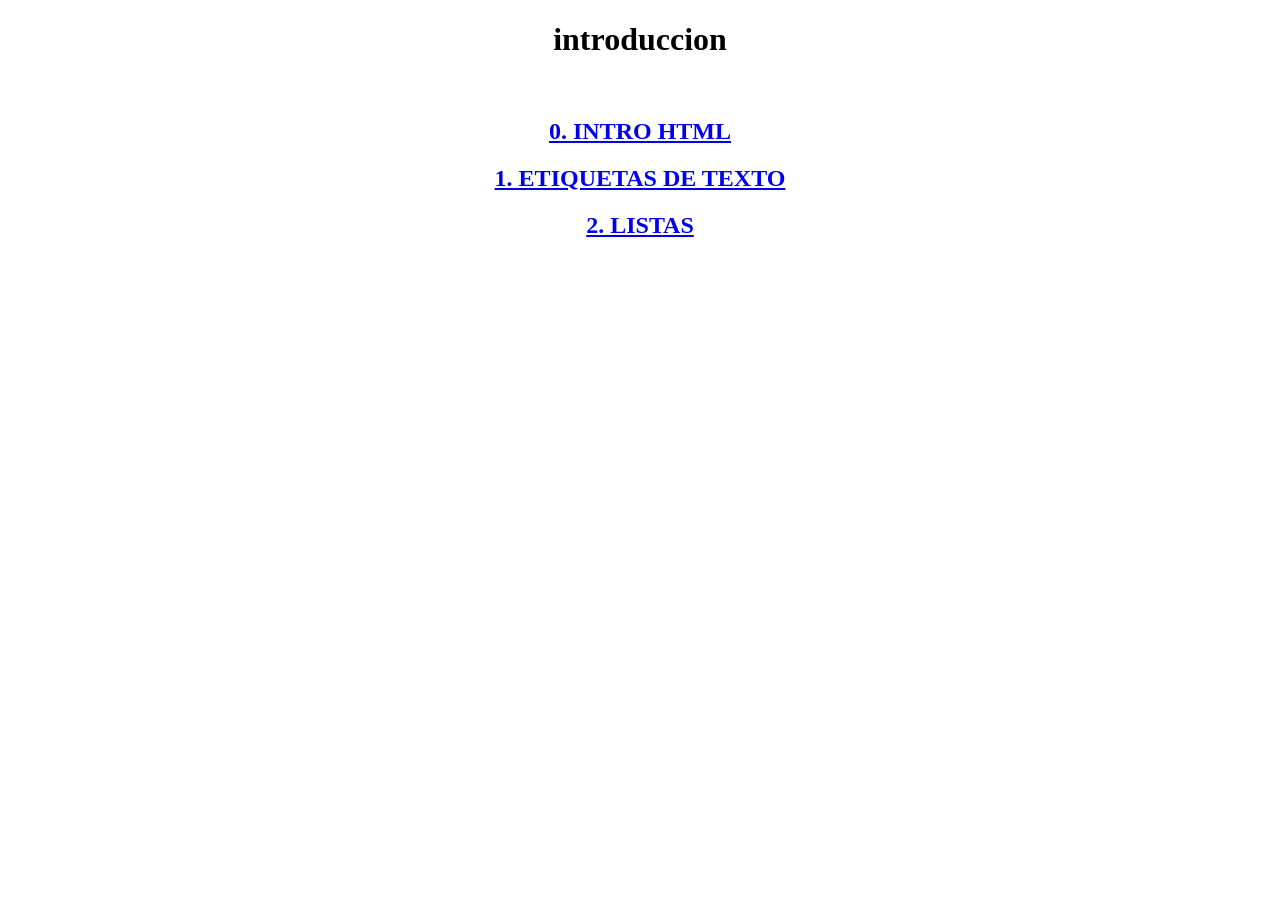
==== index.html @ da70d42c "Add files via upload" ====
<!DOCTYPE html>
<html lang="en">
<head>
    <meta charset="UTF-8">
    <meta name="viewport" content="width=device-width, initial-scale=1.0">
    <title>intro</title>
</head>
<body>
    <center>
        <h1> introduccion</h1>
        <br>
        <h2><a href="01intro.html">0. INTRO HTML</a></h2>
         <h2><a href="02texto.html">1. ETIQUETAS DE TEXTO</a></h2>
         <h2><a href="listas.html">2. LISTAS</a></h2>
        <br>
    </center>
</body>
</html>
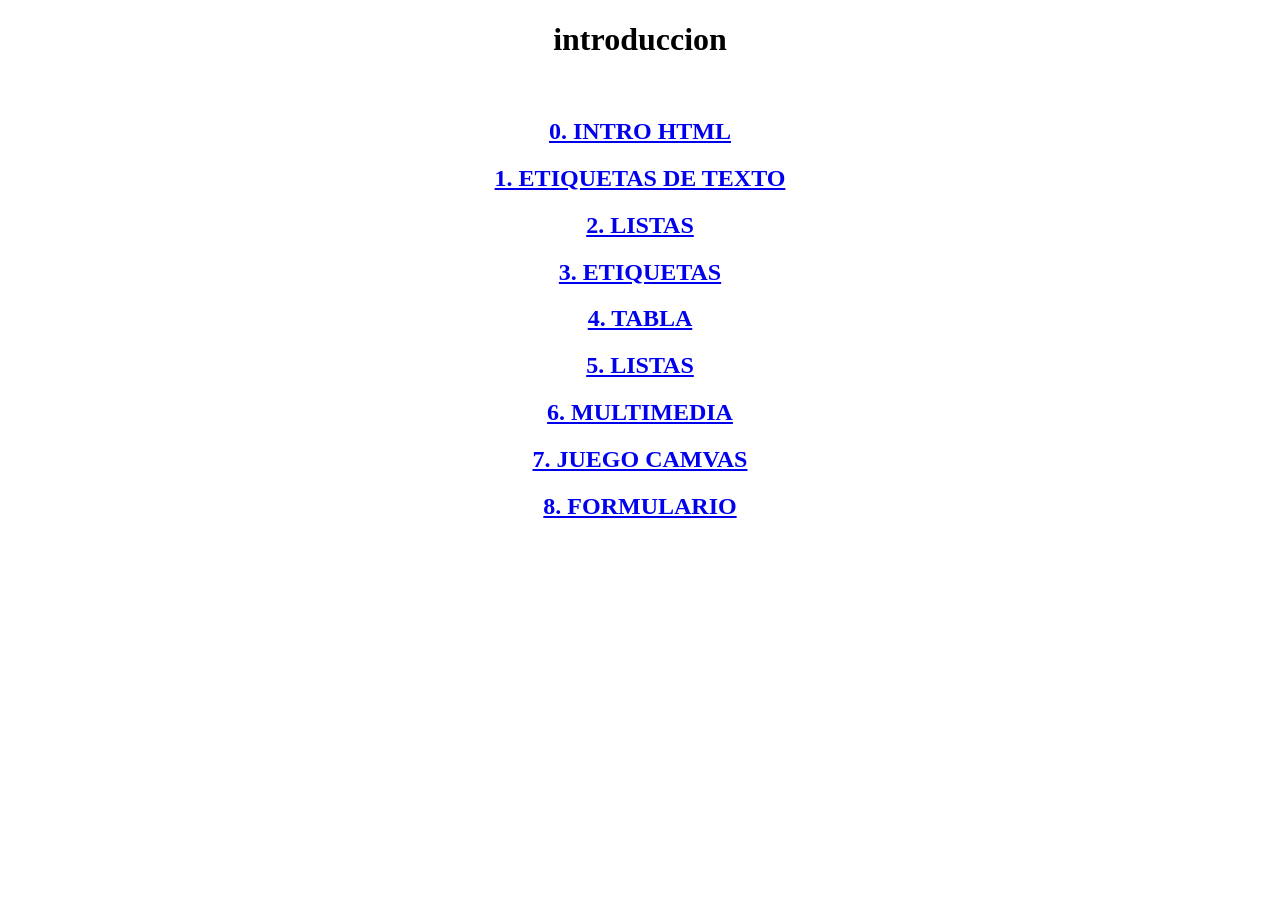
==== commit 745aab37: "active" ====
--- a/index.html
+++ b/index.html
@@ -1,18 +1,24 @@
-<!DOCTYPE html>
-<html lang="en">
-<head>
-    <meta charset="UTF-8">
-    <meta name="viewport" content="width=device-width, initial-scale=1.0">
-    <title>intro</title>
-</head>
-<body>
-    <center>
-        <h1> introduccion</h1>
-        <br>
-        <h2><a href="01intro.html">0. INTRO HTML</a></h2>
-         <h2><a href="02texto.html">1. ETIQUETAS DE TEXTO</a></h2>
-         <h2><a href="listas.html">2. LISTAS</a></h2>
-        <br>
-    </center>
-</body>
+<!DOCTYPE html>
+<html lang="en">
+<head>
+    <meta charset="UTF-8">
+    <meta name="viewport" content="width=device-width, initial-scale=1.0">
+    <title>intro</title>
+</head>
+<body>
+    <center>
+        <h1> introduccion</h1>
+        <br>
+        <h2><a href="01intro.html">0. INTRO HTML</a></h2>
+         <h2><a href="02texto.html">1. ETIQUETAS DE TEXTO</a></h2>
+         <h2><a href="03listas.html">2. LISTAS</a></h2>
+         <h2><a href="04etiquetas.html">3.   ETIQUETAS</a></h2>
+          <h2><a href="horario.html">4. TABLA</a></h2>
+           <h2><a href="05enlaces.html">5. LISTAS</a></h2>
+            <h2><a href="06multimedia.html">6. MULTIMEDIA</a></h2>
+             <h2><a href="juego.html">7. JUEGO CAMVAS</a></h2>
+              <h2><a href="formulario.html">8. FORMULARIO</a></h2>
+        <br>
+    </center>
+</body>
 </html>
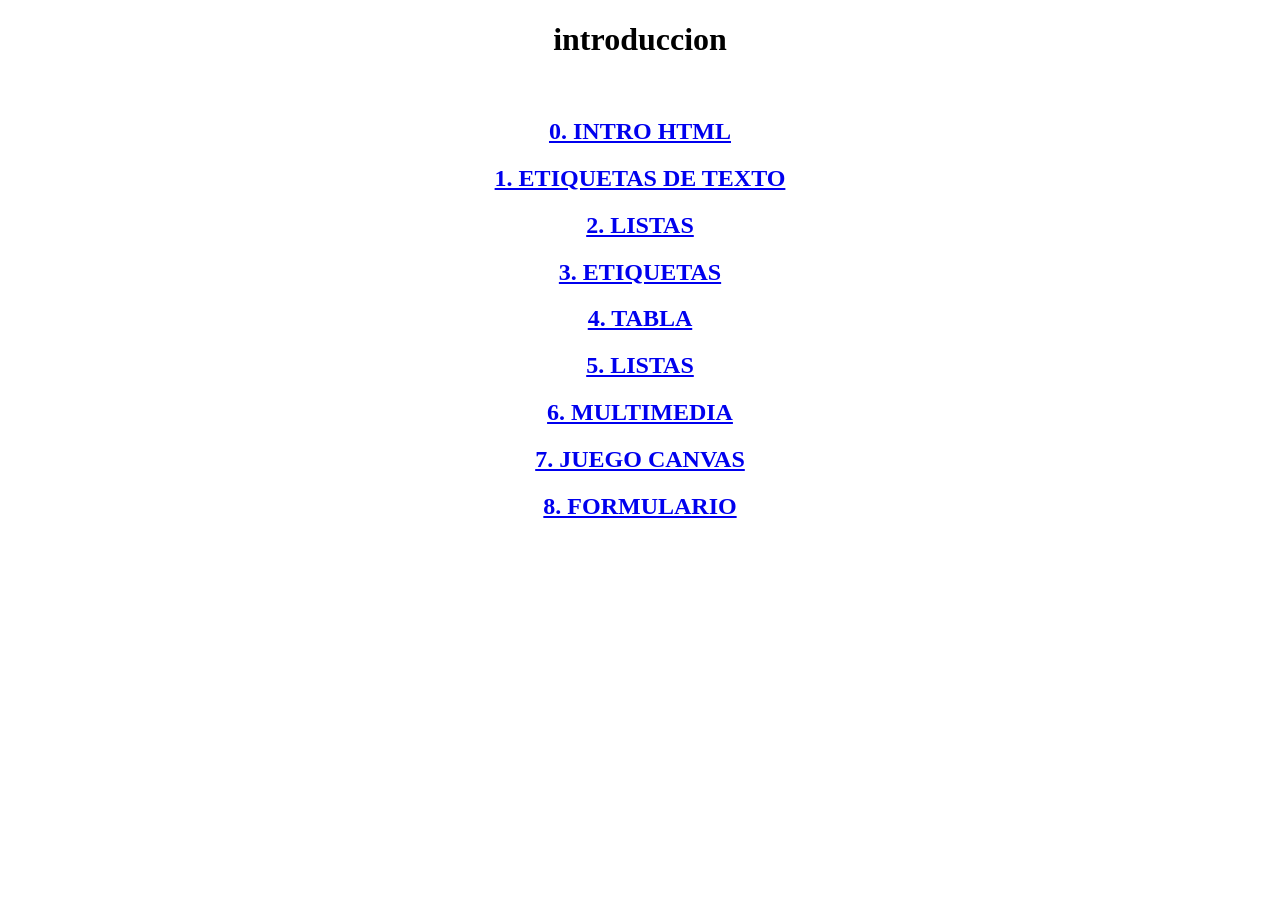
==== commit 84446672: "paginaweb505" ====
--- a/index.html
+++ b/index.html
@@ -16,7 +16,7 @@
           <h2><a href="horario.html">4. TABLA</a></h2>
            <h2><a href="05enlaces.html">5. LISTAS</a></h2>
             <h2><a href="06multimedia.html">6. MULTIMEDIA</a></h2>
-             <h2><a href="juego.html">7. JUEGO CAMVAS</a></h2>
+             <h2><a href="juego.html">7. JUEGO CANVAS</a></h2>
               <h2><a href="formulario.html">8. FORMULARIO</a></h2>
         <br>
     </center>
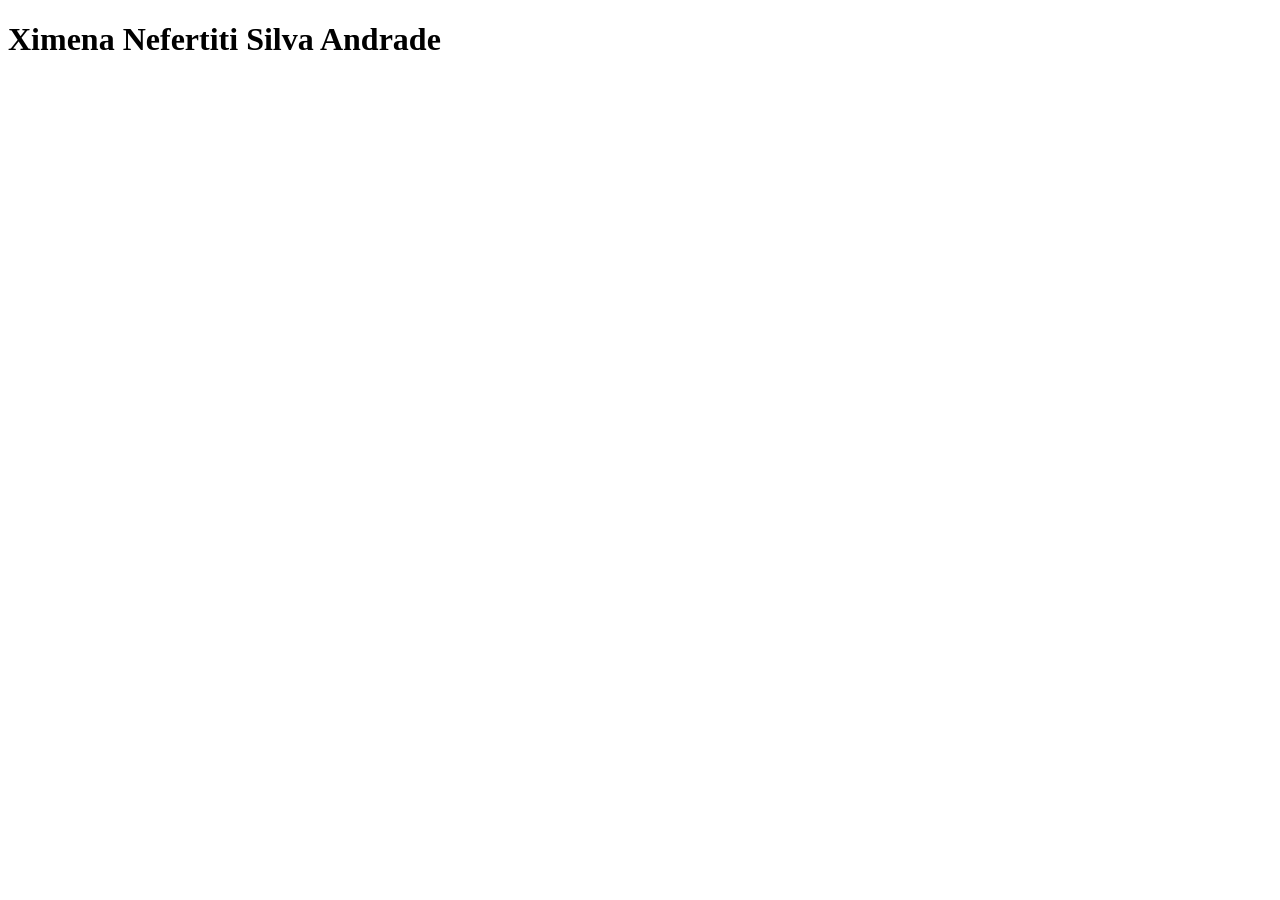
==== commit c31b3ead: "lo que sea" ====
--- a/index.html
+++ b/index.html
@@ -3,22 +3,11 @@
 <head>
     <meta charset="UTF-8">
     <meta name="viewport" content="width=device-width, initial-scale=1.0">
-    <title>intro</title>
+    <title>ximena nefertiti silva andrade</title>
 </head>
 <body>
-    <center>
-        <h1> introduccion</h1>
-        <br>
-        <h2><a href="01intro.html">0. INTRO HTML</a></h2>
-         <h2><a href="02texto.html">1. ETIQUETAS DE TEXTO</a></h2>
-         <h2><a href="03listas.html">2. LISTAS</a></h2>
-         <h2><a href="04etiquetas.html">3.   ETIQUETAS</a></h2>
-          <h2><a href="horario.html">4. TABLA</a></h2>
-           <h2><a href="05enlaces.html">5. LISTAS</a></h2>
-            <h2><a href="06multimedia.html">6. MULTIMEDIA</a></h2>
-             <h2><a href="juego.html">7. JUEGO CANVAS</a></h2>
-              <h2><a href="formulario.html">8. FORMULARIO</a></h2>
-        <br>
-    </center>
+
+    <h1>Ximena Nefertiti Silva Andrade</h1>
+
 </body>
 </html>
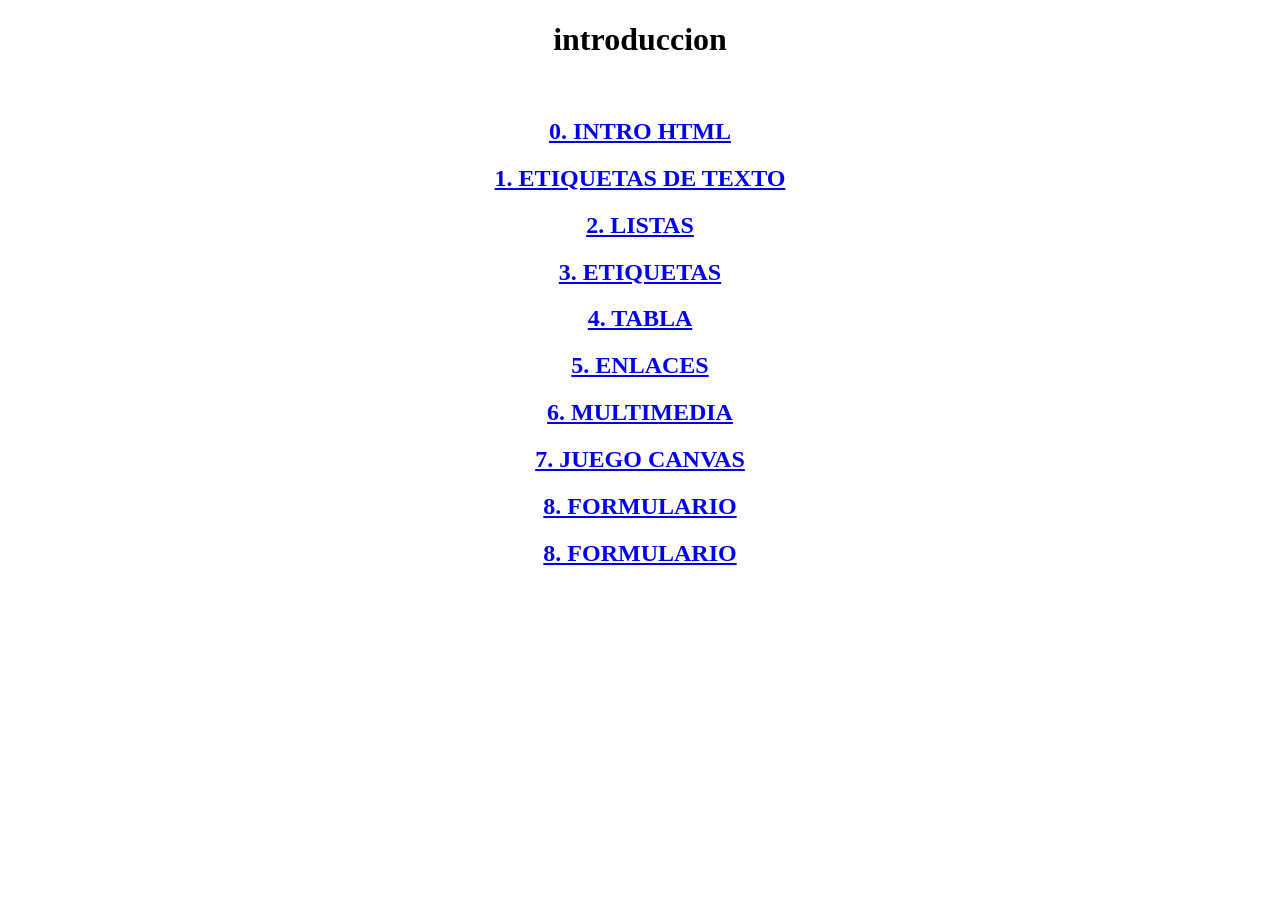
==== commit 2d7051ae: "lo que sea" ====
--- a/index.html
+++ b/index.html
@@ -3,11 +3,22 @@
 <head>
     <meta charset="UTF-8">
     <meta name="viewport" content="width=device-width, initial-scale=1.0">
-    <title>ximena nefertiti silva andrade</title>
+    <title>intro</title>
 </head>
 <body>
-
-    <h1>Ximena Nefertiti Silva Andrade</h1>
-
-</body>
-</html>+    <center>
+        <h1>introduccion</h1>
+        <br>
+        <h2><a href="01intro.html">0. INTRO HTML</a></h2>
+        <h2><a href="02texto.html">1. ETIQUETAS DE TEXTO</a></h2>
+        <h2><a href="03listas.html">2. LISTAS</a></h2>
+        <h2><a href="04etiquetas.html">3.   ETIQUETAS</a></h2>
+        <h2><a href="horario.html">4. TABLA</a></h2>
+        <h2><a href="05enlaces.html">5. ENLACES </a></h2>
+        <h2><a href="06multimedia.html">6. MULTIMEDIA</a></h2>
+        <h2><a href="juego.html">7. JUEGO CANVAS</a></h2>
+        <h2><a href="formulario.html">8. FORMULARIO</a></h2>
+         <h2><a href="otros.html">8. FORMULARIO</a></h2>
+        <br>
+    </center>
+</body>
